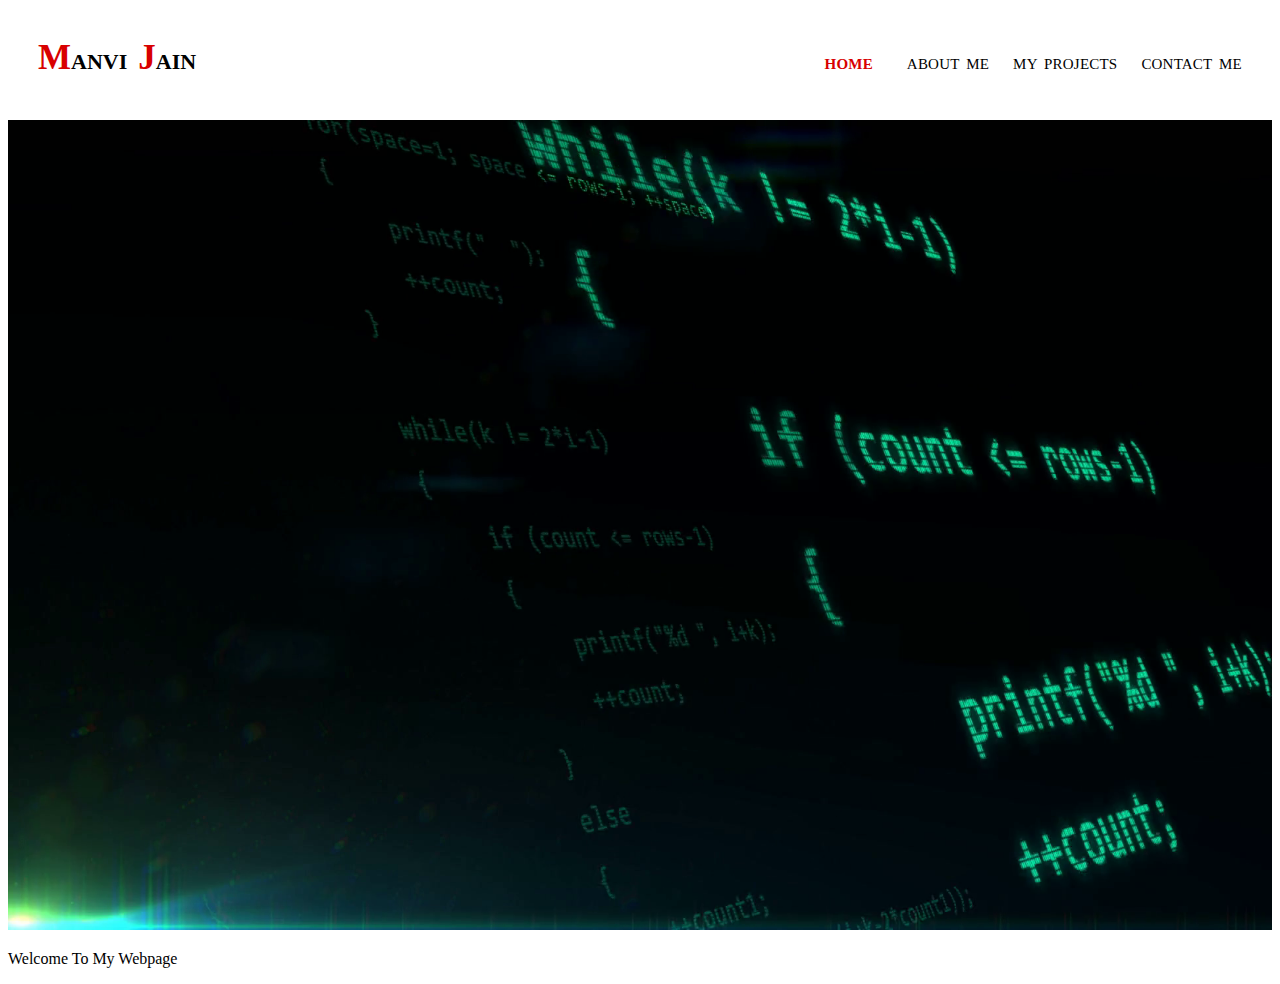
==== index.html @ f0a0d370 "Add files via upload" ====
<!DOCTYPE html>
<html>
<head>
	<title>Homepage</title>
	<link rel="stylesheet" type="text/css" href="style2.css">
</head>
<body>
<div>
	<header class="headerpart">
<lable class="logo"><span>M</span>ANVI&nbsp; <span>J</span>AIN</lable>
<ul>
	<li><a  class="active" href="#">HOME</a></li>
	<li>
		<a href="#">ABOUT ME</a>
	</li>
	<li><a href="#">MY PROJECTS</a></li>
	
	<li><a href="#">CONTACT ME</a></li>
</ul>
</header>

	<div class="image_section">
		<img src="background.png">
		<p class="welcome">
		Welcome To My Webpage </p>

	</div>


</div>
</body>
</html>
---- style2.css ----
header{
		width: 100%;
		height: 100px;
		margin:0px;
		padding:0px;
		top:0px;
		position: relative;

	}
	header .logo{
		padding:0px 30px;
		font-size: 22px;
		line-height: 100px;
		color:black;
		font-weight: bold;
	}

	.logo span{
		color: #D80000;
		font-size: 35px;
	}

header ul a{
	text-decoration: none;	
	color:black;
	font-family: verdana;
	text-decoration: none;
	font-family: Georgia, serif;
font-size: 15px;
letter-spacing: 0.2px;
word-spacing: 3px;
color: #000000;
font-weight: normal;
text-decoration: none;
font-style: normal;
font-variant: normal;
text-transform: capitalize;
}

header ul a.active, a:hover{
	font-family: Georgia, serif;
font-size: 15px;
letter-spacing: 0.2px;
word-spacing: 3px;
color: #D80000;
font-weight: 700;
text-decoration: none;
font-style: normal;
font-variant: normal;
text-transform: capitalize;
border-top: 0px;
border-bottom: 0px;
padding:0px 10px;
transition: 0.5s;
}


header ul li{
	display: inline-block;
	line-height: 80px;
	margin:0 10px;
}
header ul{
	float:right;
	margin-right: 20px;
	list-style-type: none;
	

}

.image_section img{

	width: 100%;
	height: 90vh;

}
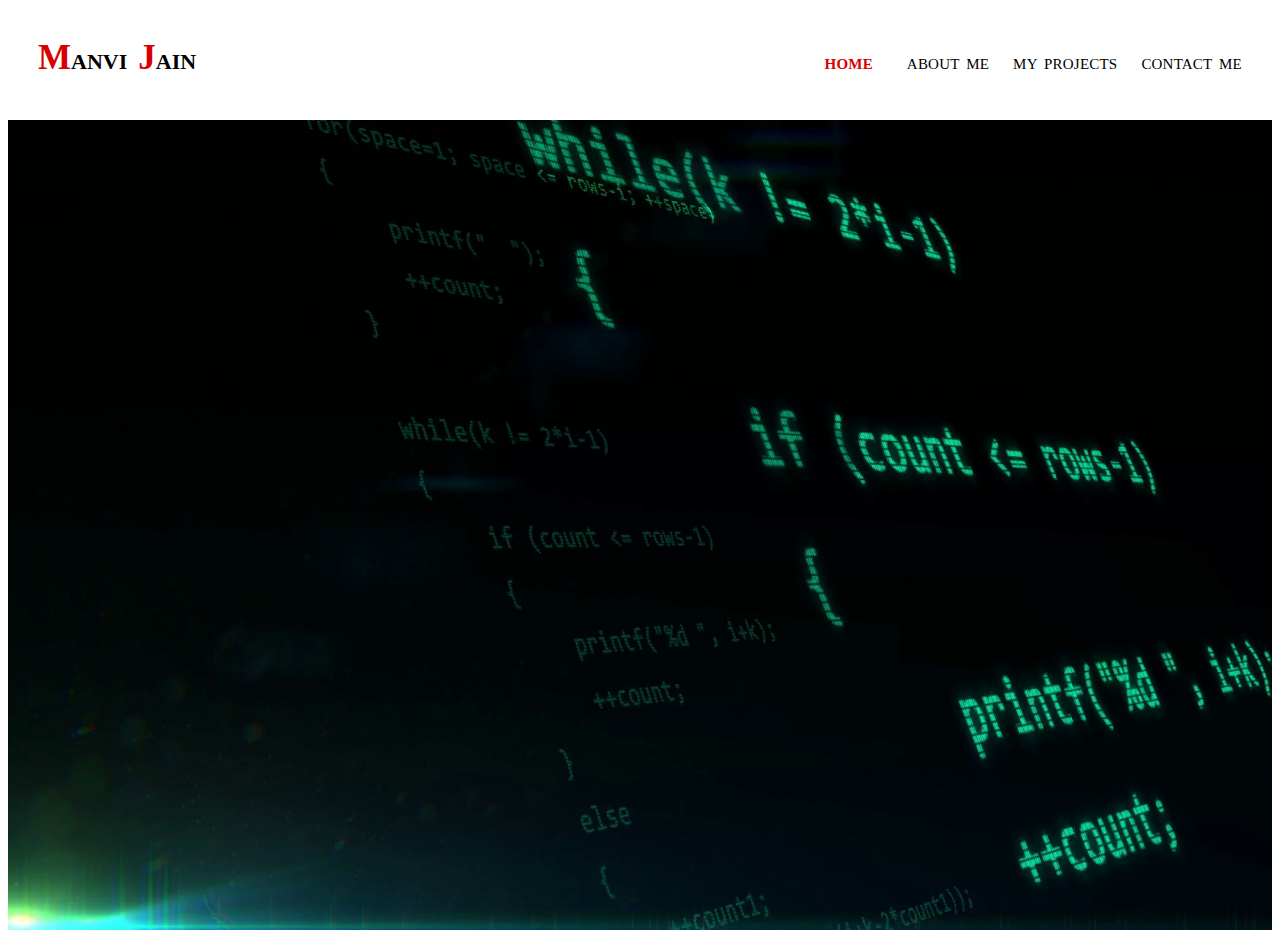
==== commit abebe43b: "Update index.html" ====
--- a/index.html
+++ b/index.html
@@ -21,12 +21,11 @@
 
 	<div class="image_section">
 		<img src="background.png">
-		<p class="welcome">
-		Welcome To My Webpage </p>
+		
 
 	</div>
 
 
 </div>
 </body>
-</html>+</html>
